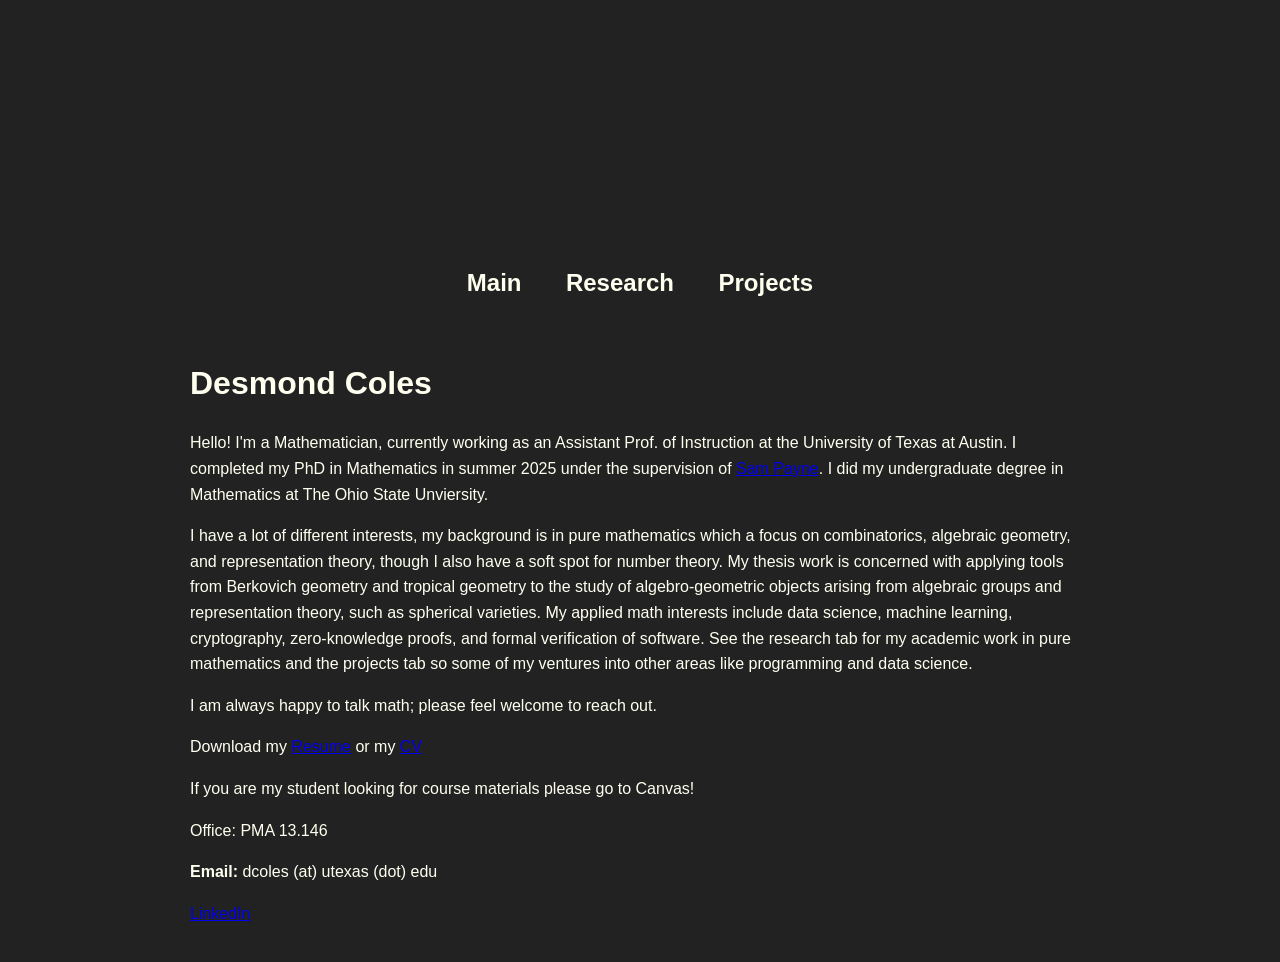
==== index.html @ c020bcf9 "Update index.html" ====
<!DOCTYPE html>
<html lang="en">
<head>
  <meta charset="UTF-8">
  <meta name="viewport" content="width=device-width, initial-scale=1.0">
  <title>Desmond Coles</title>
  <link rel="stylesheet" href="style.css">
  <style>
    /* Remove default margins so banner goes edge-to-edge */
    body {
      margin: 0;
      font-family: Arial, sans-serif;
      line-height: 1.6;
      background-color: #222222;
      color: #FFFFF0; /* ← text color */
    }

    /* Banner image */
    .banner {
      width: 100%;
      height: 250px; /* adjust height as you like */
      background-image: url('IMG_54892.png'); /* replace with your image filename */
      background-size: cover;
      background-position: center;
    }

    /* Navigation bar */
    nav {
      background-color: #222222;
      text-align: center;
    }

    nav a {
      display: inline-block;
      color: #FFFFF0;
      text-decoration: none;
      font-size: 1.5em;
      padding: 14px 20px;
      font-weight: bold;
    }

    nav a:hover {
      background-color: #222222;
    }

    /* Page content */
    .content {
      padding: 20px;
      max-width: 900px; /* optional, makes content narrower on large screens */
      margin: auto;
    }

    /* Optional: style links inside content */
    .content a {
      color: #D1EF4;
    }
  </style>
</head>
<body>


  <!-- Banner -->
  <div class="banner"></div>

  <!-- Navigation -->
  <nav>
    <a href="index.html">Main</a>
    <a href="research.html">Research</a>
    <a href="projects.html">Projects</a>
  </nav>

  <!-- Page content -->
  <div class="content">
    <h1>Desmond Coles</h1>

    <p>Hello! I'm a Mathematician, currently working as an Assistant Prof. of Instruction at the University of Texas at Austin. I completed my PhD in Mathematics in summer 2025 under the supervision of <a href="https://sites.lsa.umich.edu/sdpayne/">Sam Payne</a>. I did my undergraduate degree in Mathematics at The Ohio State Unviersity.</p>

    <p>I have a lot of different interests, my background is in pure mathematics which a focus on combinatorics, algebraic geometry, and representation theory, though I also have a soft spot for number theory. My thesis work is concerned with applying tools from Berkovich geometry and tropical geometry to the study of algebro-geometric objects arising from algebraic groups and representation theory, such as spherical varieties. My applied math interests include data science, machine learning, cryptography, zero-knowledge proofs, and formal verification of software. See the research tab for my academic work in pure mathematics and the projects tab so some of my ventures into other areas like programming and data science. </p>

    <p>I am always happy to talk math; please feel welcome to reach out.</p>

    <p></p>Download my <a href="Desmond_Resume_public.pdf" target="_blank">Resume</a> or my <a href="CV_desmond.pdf" target="_blank">CV</a></p>

    <p>If you are my student looking for course materials please go to Canvas!</p>

    <p>Office: PMA 13.146</p>

    <p><strong>Email:</strong> dcoles (at) utexas (dot) edu</p>

    <p><a href="https://www.linkedin.com/in/desmondcoles/">LinkedIn</a></p>
  </div>

</body>
</html>
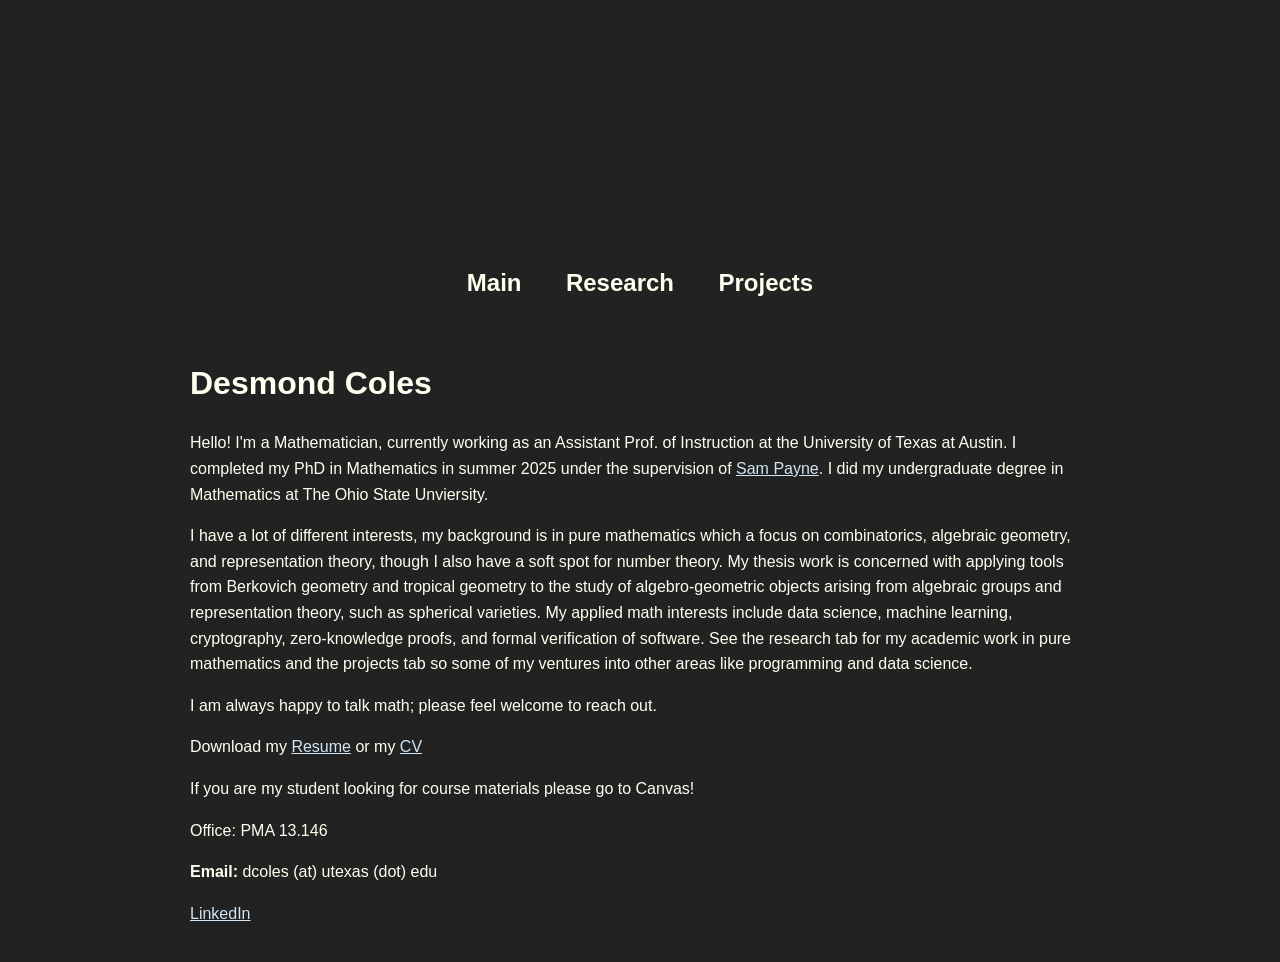
==== commit ced2de75: "Update index.html" ====
--- a/index.html
+++ b/index.html
@@ -52,7 +52,7 @@
 
     /* Optional: style links inside content */
     .content a {
-      color: #D1EF4;
+      color: #D1E5F4;
     }
   </style>
 </head>
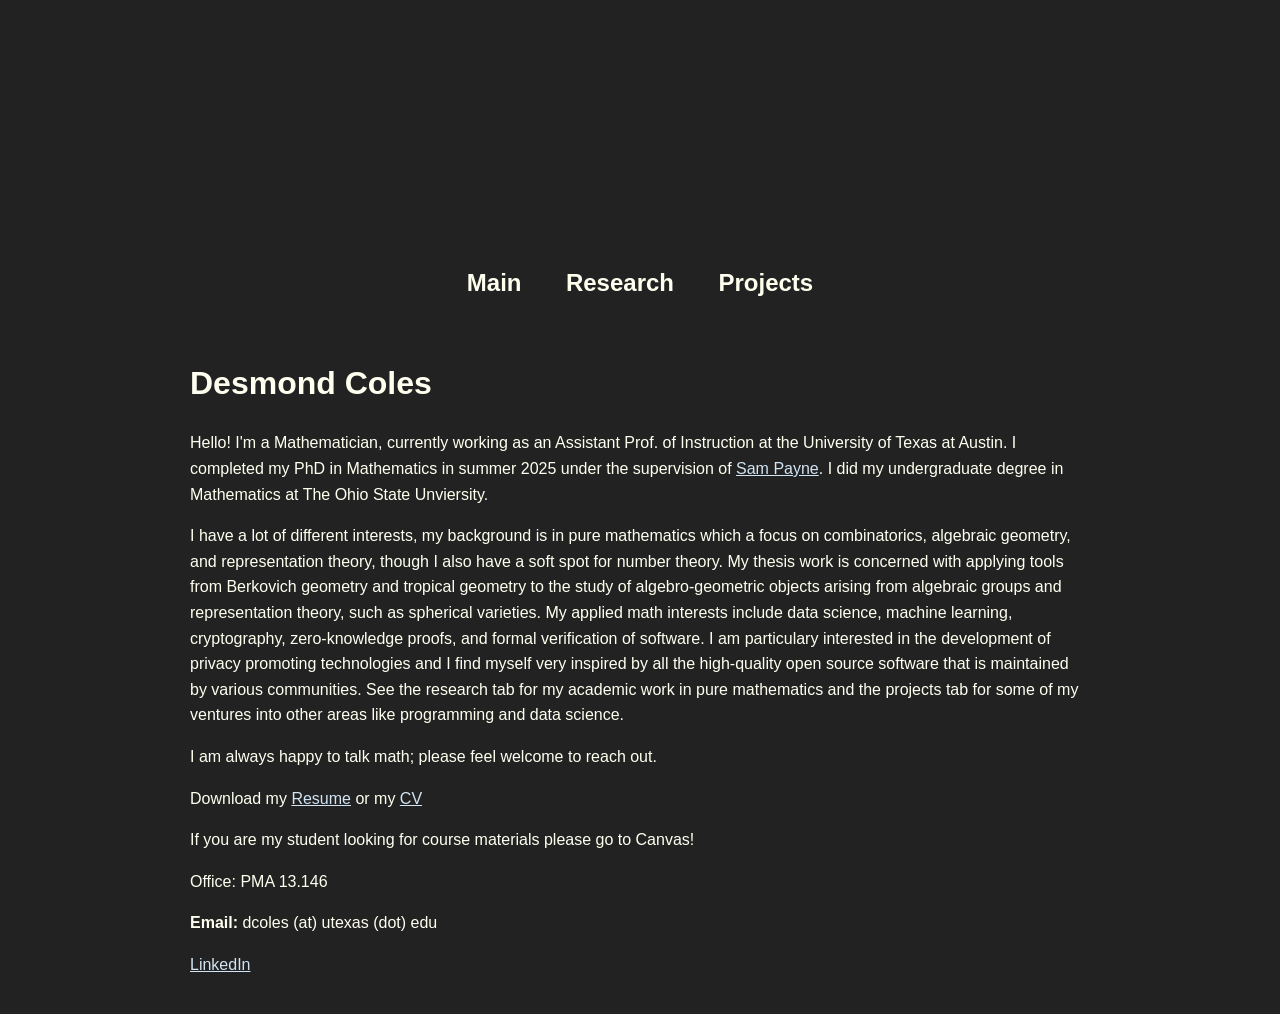
==== commit 5c2f9a02: "Update index.html" ====
--- a/index.html
+++ b/index.html
@@ -75,7 +75,7 @@
 
     <p>Hello! I'm a Mathematician, currently working as an Assistant Prof. of Instruction at the University of Texas at Austin. I completed my PhD in Mathematics in summer 2025 under the supervision of <a href="https://sites.lsa.umich.edu/sdpayne/">Sam Payne</a>. I did my undergraduate degree in Mathematics at The Ohio State Unviersity.</p>
 
-    <p>I have a lot of different interests, my background is in pure mathematics which a focus on combinatorics, algebraic geometry, and representation theory, though I also have a soft spot for number theory. My thesis work is concerned with applying tools from Berkovich geometry and tropical geometry to the study of algebro-geometric objects arising from algebraic groups and representation theory, such as spherical varieties. My applied math interests include data science, machine learning, cryptography, zero-knowledge proofs, and formal verification of software. See the research tab for my academic work in pure mathematics and the projects tab so some of my ventures into other areas like programming and data science. </p>
+    <p>I have a lot of different interests, my background is in pure mathematics which a focus on combinatorics, algebraic geometry, and representation theory, though I also have a soft spot for number theory. My thesis work is concerned with applying tools from Berkovich geometry and tropical geometry to the study of algebro-geometric objects arising from algebraic groups and representation theory, such as spherical varieties. My applied math interests include data science, machine learning, cryptography, zero-knowledge proofs, and formal verification of software. I am particulary interested in the development of privacy promoting technologies and I find myself very inspired by all the high-quality open source software that is maintained by various communities. See the research tab for my academic work in pure mathematics and the projects tab for some of my ventures into other areas like programming and data science. </p>
 
     <p>I am always happy to talk math; please feel welcome to reach out.</p>
 
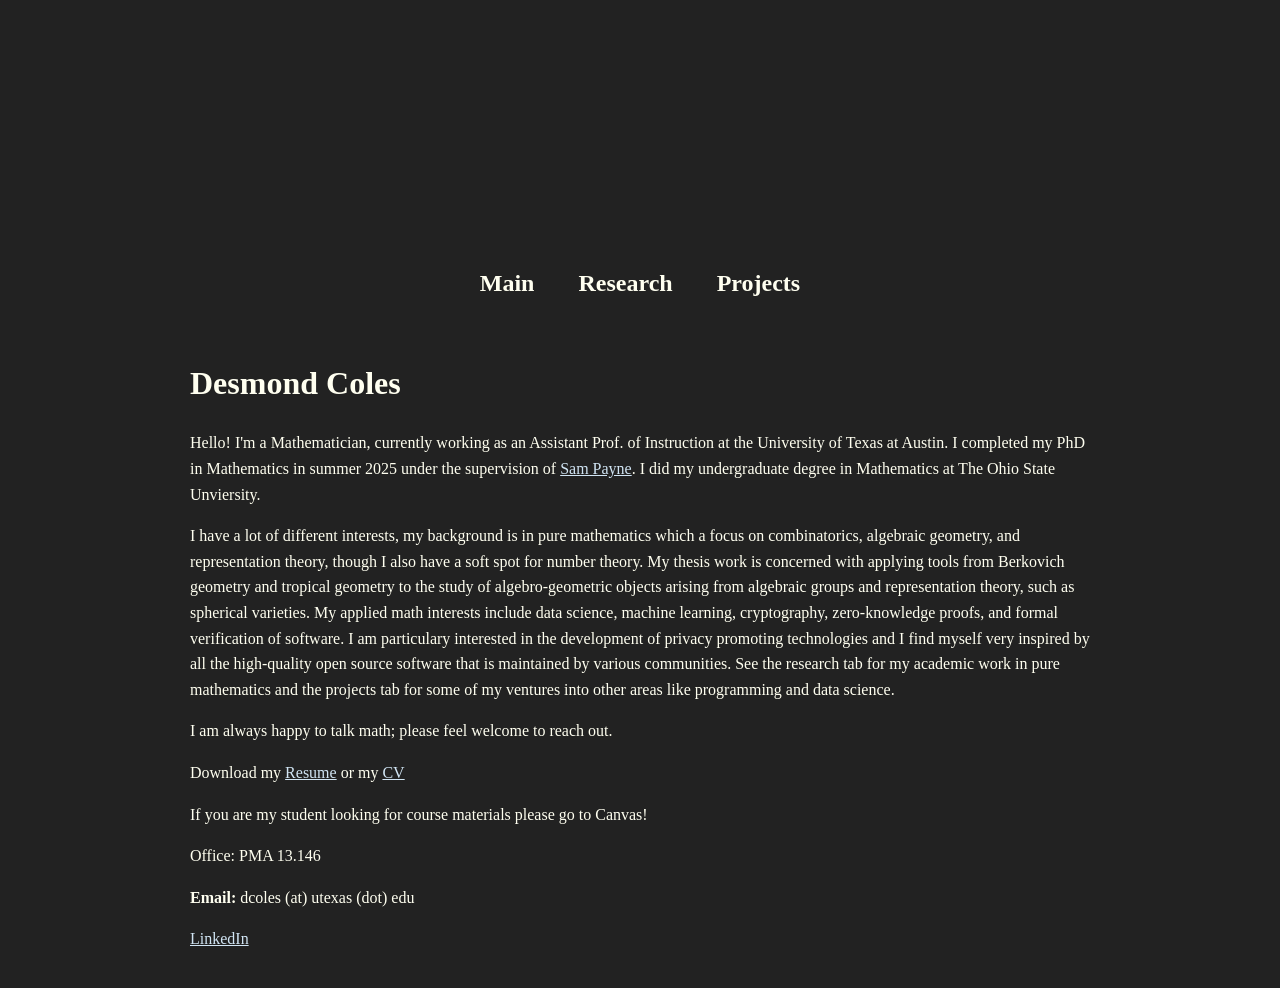
==== commit 20e5c56f: "Update index.html" ====
--- a/index.html
+++ b/index.html
@@ -5,56 +5,6 @@
   <meta name="viewport" content="width=device-width, initial-scale=1.0">
   <title>Desmond Coles</title>
   <link rel="stylesheet" href="style.css">
-  <style>
-    /* Remove default margins so banner goes edge-to-edge */
-    body {
-      margin: 0;
-      font-family: Arial, sans-serif;
-      line-height: 1.6;
-      background-color: #222222;
-      color: #FFFFF0; /* ← text color */
-    }
-
-    /* Banner image */
-    .banner {
-      width: 100%;
-      height: 250px; /* adjust height as you like */
-      background-image: url('IMG_54892.png'); /* replace with your image filename */
-      background-size: cover;
-      background-position: center;
-    }
-
-    /* Navigation bar */
-    nav {
-      background-color: #222222;
-      text-align: center;
-    }
-
-    nav a {
-      display: inline-block;
-      color: #FFFFF0;
-      text-decoration: none;
-      font-size: 1.5em;
-      padding: 14px 20px;
-      font-weight: bold;
-    }
-
-    nav a:hover {
-      background-color: #222222;
-    }
-
-    /* Page content */
-    .content {
-      padding: 20px;
-      max-width: 900px; /* optional, makes content narrower on large screens */
-      margin: auto;
-    }
-
-    /* Optional: style links inside content */
-    .content a {
-      color: #D1E5F4;
-    }
-  </style>
 </head>
 <body>
 
--- a/style.css
+++ b/style.css
@@ -0,0 +1,48 @@
+/*page style*/
+body {
+  margin: 0;
+  font-family: Baskerville, "Baskerville Old Face", "Hoefler Text", Garamond, serif;
+  line-height: 1.6;
+  background-color: #222222;
+  color: #FFFFF0;
+}
+
+/* bannr image */
+.banner {
+  width: 100%;
+  height: 250px;
+  background-image: url('IMG_54892.png');
+  background-size: cover;
+  background-position: center;
+}
+
+/* nav bar */
+nav {
+  background-color: #222222;
+  text-align: center;
+}
+
+nav a {
+  display: inline-block;
+  color: #FFFFF0;
+  text-decoration: none;
+  font-size: 1.5em;
+  padding: 14px 20px;
+  font-weight: bold;
+}
+
+nav a:hover {
+  background-color: #222222;
+}
+
+/* content */
+.content {
+  padding: 20px;
+  max-width: 900px;
+  margin: auto;
+}
+
+/* links */
+.content a {
+  color: #D1E5F4;
+}
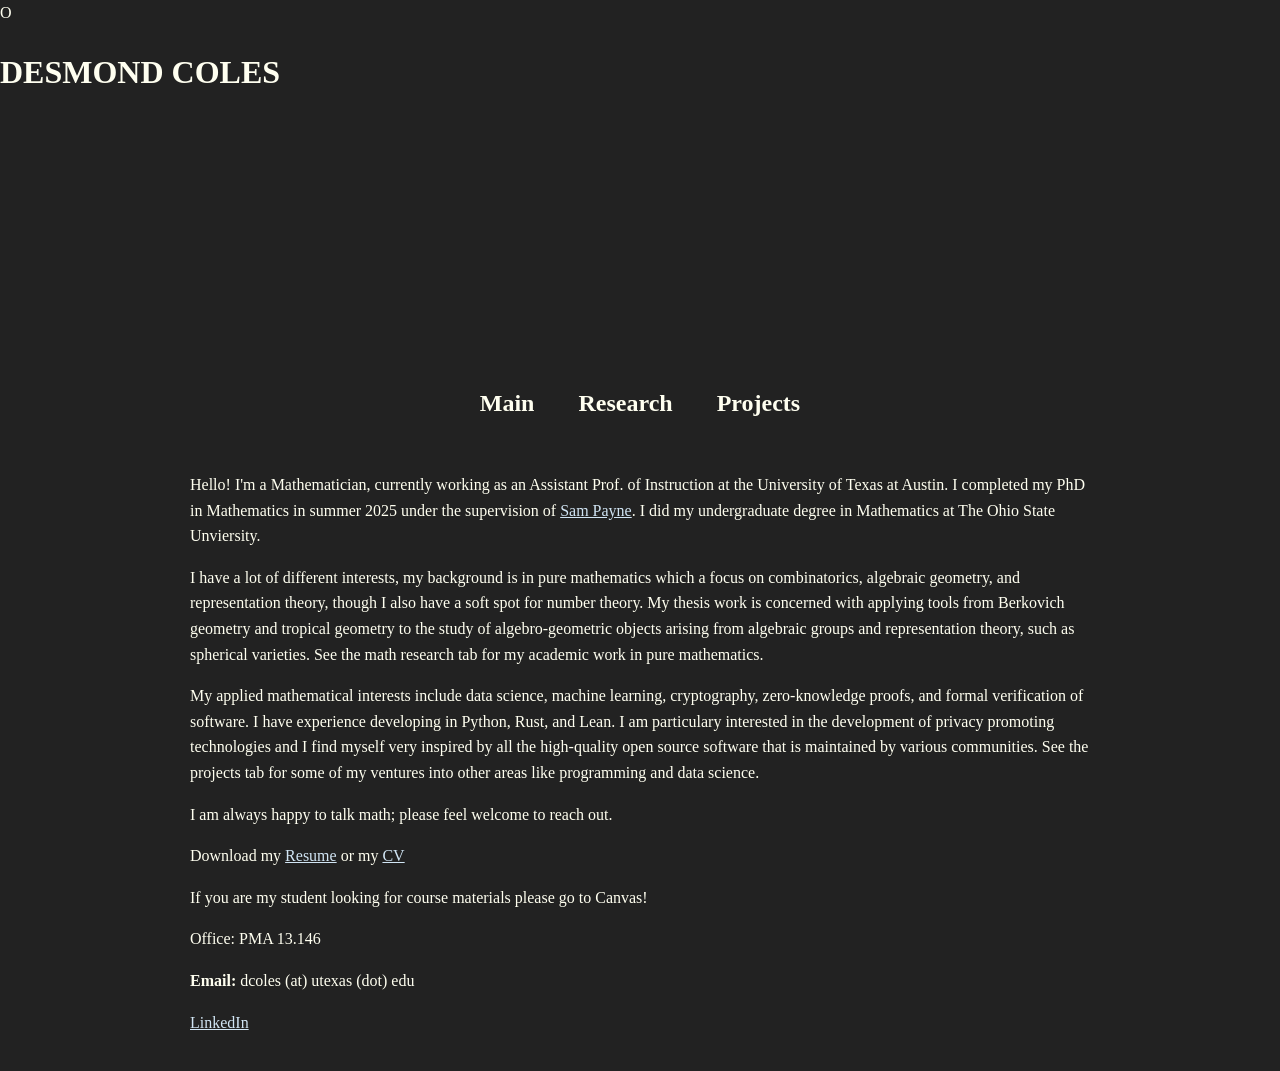
==== commit 0fa056f5: "Update index.html" ====
--- a/index.html
+++ b/index.html
@@ -1,4 +1,4 @@
-<!DOCTYPE html>
+O<!DOCTYPE html>
 <html lang="en">
 <head>
   <meta charset="UTF-8">
@@ -8,6 +8,9 @@
 </head>
 <body>
 
+  <header class="site-header">
+    <h1 class="site-title">DESMOND COLES</h1>
+  </header>
 
   <!-- Banner -->
   <div class="banner"></div>
@@ -15,17 +18,18 @@
   <!-- Navigation -->
   <nav>
     <a href="index.html">Main</a>
-    <a href="research.html">Research</a>
-    <a href="projects.html">Projects</a>
+    <a href="math research.html">Research</a>
+    <a href="applied math projects.html">Projects</a>
   </nav>
 
   <!-- Page content -->
   <div class="content">
-    <h1>Desmond Coles</h1>
 
     <p>Hello! I'm a Mathematician, currently working as an Assistant Prof. of Instruction at the University of Texas at Austin. I completed my PhD in Mathematics in summer 2025 under the supervision of <a href="https://sites.lsa.umich.edu/sdpayne/">Sam Payne</a>. I did my undergraduate degree in Mathematics at The Ohio State Unviersity.</p>
 
-    <p>I have a lot of different interests, my background is in pure mathematics which a focus on combinatorics, algebraic geometry, and representation theory, though I also have a soft spot for number theory. My thesis work is concerned with applying tools from Berkovich geometry and tropical geometry to the study of algebro-geometric objects arising from algebraic groups and representation theory, such as spherical varieties. My applied math interests include data science, machine learning, cryptography, zero-knowledge proofs, and formal verification of software. I am particulary interested in the development of privacy promoting technologies and I find myself very inspired by all the high-quality open source software that is maintained by various communities. See the research tab for my academic work in pure mathematics and the projects tab for some of my ventures into other areas like programming and data science. </p>
+    <p>I have a lot of different interests, my background is in pure mathematics which a focus on combinatorics, algebraic geometry, and representation theory, though I also have a soft spot for number theory. My thesis work is concerned with applying tools from Berkovich geometry and tropical geometry to the study of algebro-geometric objects arising from algebraic groups and representation theory, such as spherical varieties. See the math research tab for my academic work in pure mathematics. </p>
+      
+    <p>My applied mathematical interests include data science, machine learning, cryptography, zero-knowledge proofs, and formal verification of software. I have experience developing in Python, Rust, and Lean. I am particulary interested in the development of privacy promoting technologies and I find myself very inspired by all the high-quality open source software that is maintained by various communities. See the projects tab for some of my ventures into other areas like programming and data science. </p>
 
     <p>I am always happy to talk math; please feel welcome to reach out.</p>
 
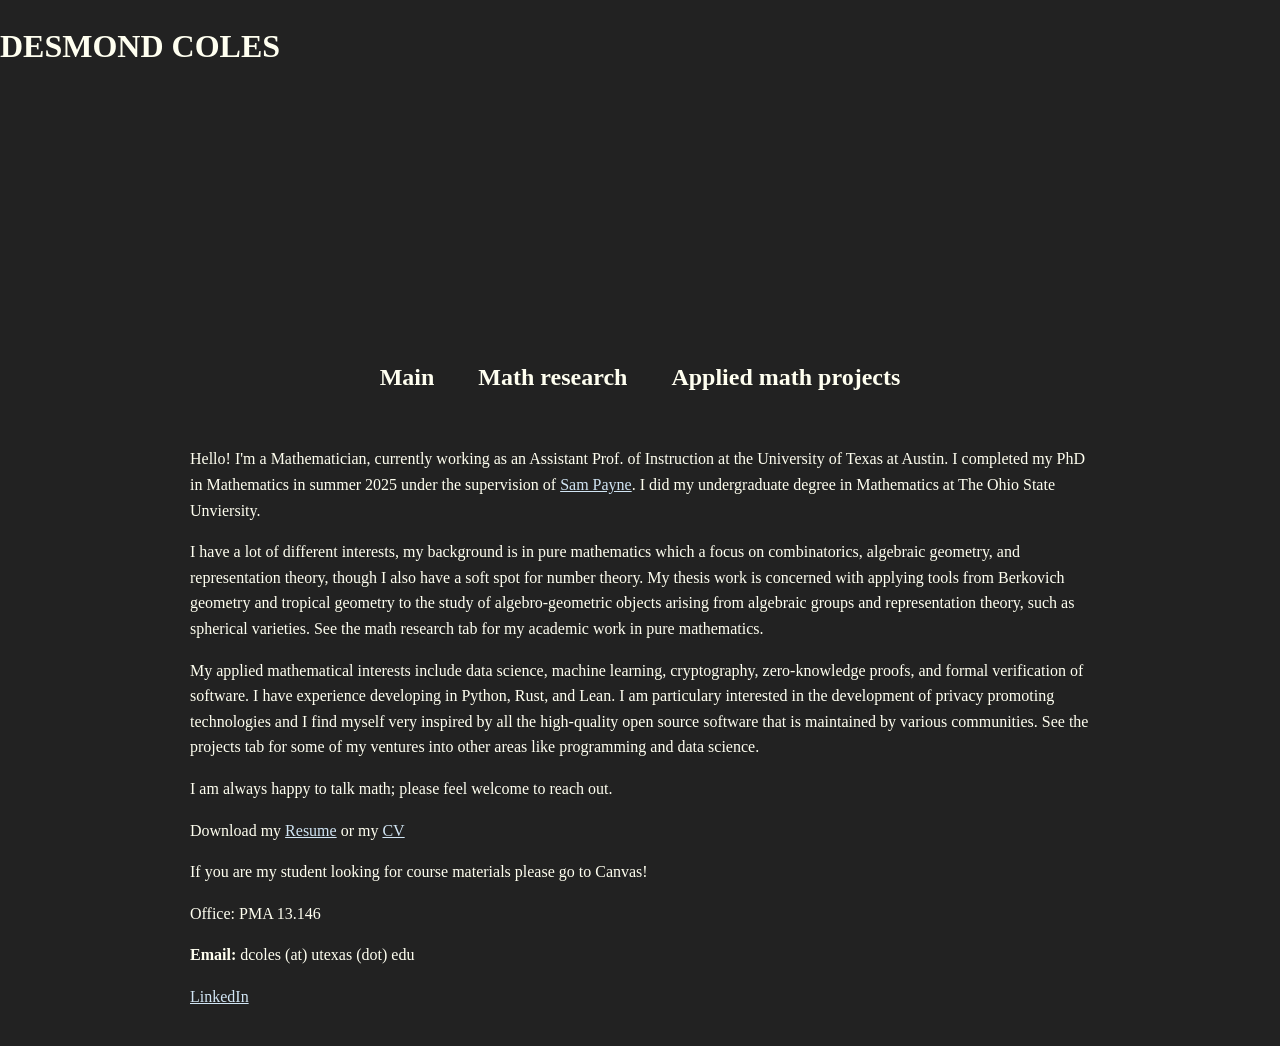
==== commit 7b45a0f5: "Update index.html" ====
--- a/index.html
+++ b/index.html
@@ -1,4 +1,4 @@
-O<!DOCTYPE html>
+<!DOCTYPE html>
 <html lang="en">
 <head>
   <meta charset="UTF-8">
@@ -14,12 +14,12 @@
 
   <!-- Banner -->
   <div class="banner"></div>
-
+  
   <!-- Navigation -->
   <nav>
     <a href="index.html">Main</a>
-    <a href="math research.html">Research</a>
-    <a href="applied math projects.html">Projects</a>
+    <a href="research.html">Math research</a>
+    <a href="projects.html">Applied math projects</a>
   </nav>
 
   <!-- Page content -->
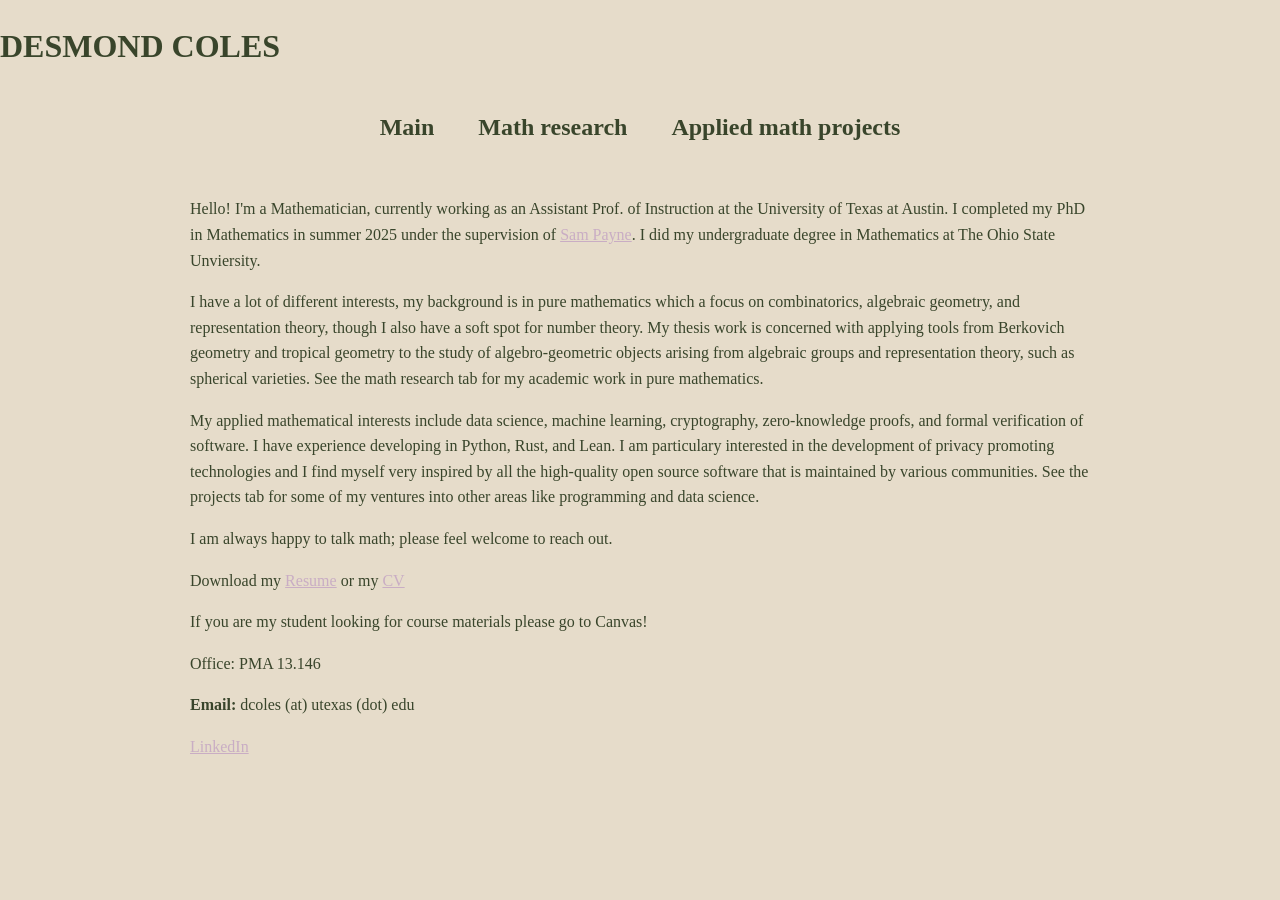
==== commit e912a085: "Update index.html" ====
--- a/index.html
+++ b/index.html
@@ -5,6 +5,7 @@
   <meta name="viewport" content="width=device-width, initial-scale=1.0">
   <title>Desmond Coles</title>
   <link rel="stylesheet" href="style.css">
+  <link rel="icon" href="favicon.svg" type="image/svg+xml">
 </head>
 <body>
 
--- a/style.css
+++ b/style.css
@@ -3,28 +3,34 @@
   margin: 0;
   font-family: Baskerville, "Baskerville Old Face", "Hoefler Text", Garamond, serif;
   line-height: 1.6;
-  background-color: #222222;
-  color: #FFFFF0;
+  background-color: #e6dcca;
+  color: #39452b;
 }
 
-/* bannr image */
+/* Vertical banner on left side */
 .banner {
-  width: 100%;
-  height: 250px;
+  position: fixed;       /* Sticks it to the side of the page */
+  top: 0;                /* Start at the top */
+  left: 0;               /* Align to left edge */
+  width: 250px;          /* Original height becomes width after rotation */
+  height: 100vh;         /* Full height of viewport */
   background-image: url('IMG_54892.png');
   background-size: cover;
   background-position: center;
+  transform: rotate(-90deg); /* Rotate counter-clockwise */
+  transform-origin: top left; /* Pivot point for rotation */
+  z-index: 1000;          /* Make sure it’s on top of other elements */
 }
 
 /* nav bar */
 nav {
-  background-color: #222222;
+  background-color: #e6dcca;
   text-align: center;
 }
 
 nav a {
   display: inline-block;
-  color: #FFFFF0;
+  color: #39452b;
   text-decoration: none;
   font-size: 1.5em;
   padding: 14px 20px;
@@ -32,7 +38,7 @@
 }
 
 nav a:hover {
-  background-color: #222222;
+  background-color: #e6dcca;
 }
 
 /* content */
@@ -44,5 +50,5 @@
 
 /* links */
 .content a {
-  color: #D1E5F4;
+  color: #c9adc4;
 }
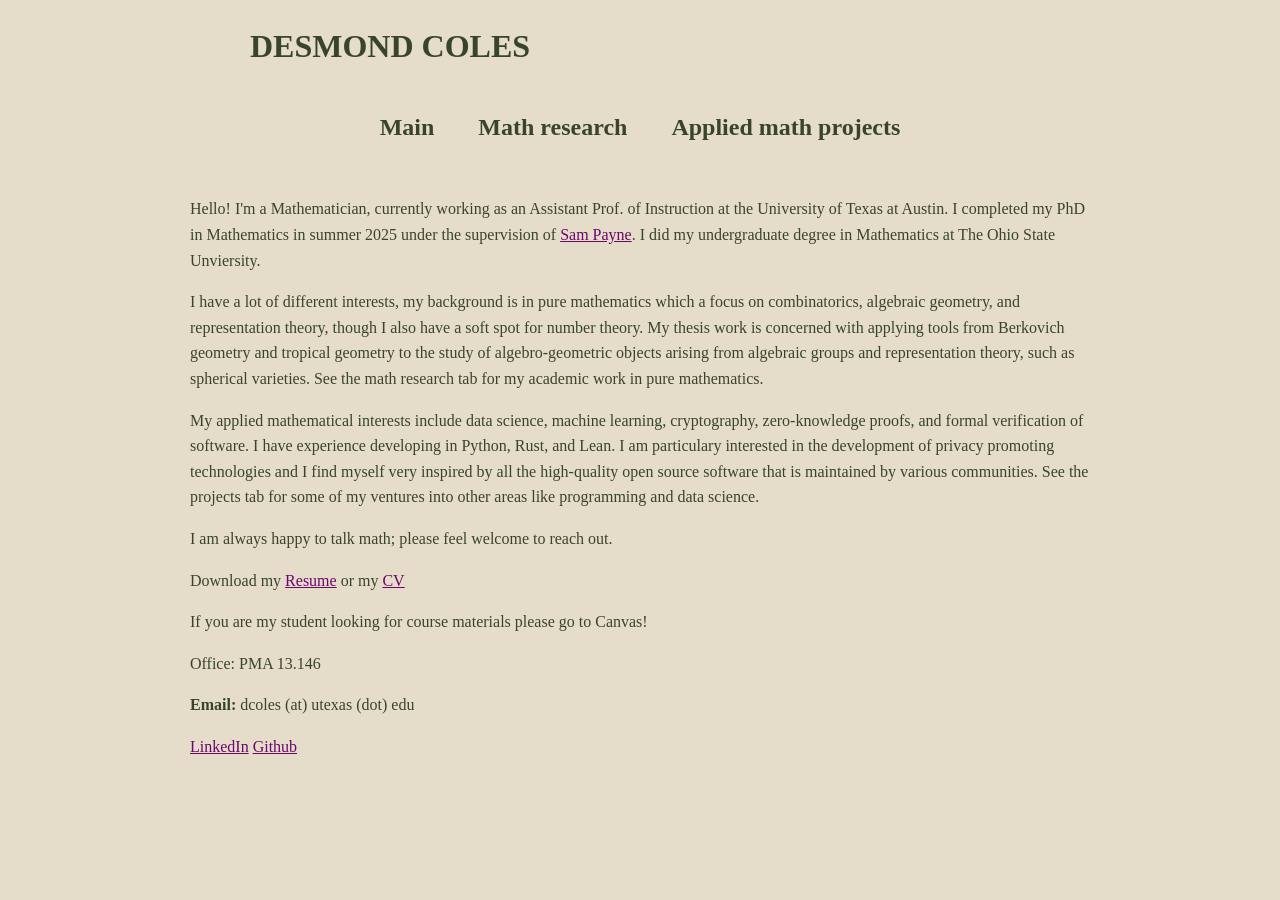
==== commit a1d6a1d7: "Update index.html" ====
--- a/index.html
+++ b/index.html
@@ -42,7 +42,7 @@
 
     <p><strong>Email:</strong> dcoles (at) utexas (dot) edu</p>
 
-    <p><a href="https://www.linkedin.com/in/desmondcoles/">LinkedIn</a></p>
+    <p><a href="https://www.linkedin.com/in/desmondcoles/">LinkedIn</a> <a href="https://github.com/desmondcoles1">Github</a></p>
   </div>
 
 </body>
--- a/style.css
+++ b/style.css
@@ -22,6 +22,10 @@
   z-index: 1000;          /* Make sure it’s on top of other elements */
 }
 
+/* Push header and content to the right of the banner */
+header, main, .content {
+  margin-left: 250px;            /* Same as banner width */
+}
 /* nav bar */
 nav {
   background-color: #e6dcca;
@@ -50,5 +54,5 @@
 
 /* links */
 .content a {
-  color: #c9adc4;
+  color: #6b076b;
 }
